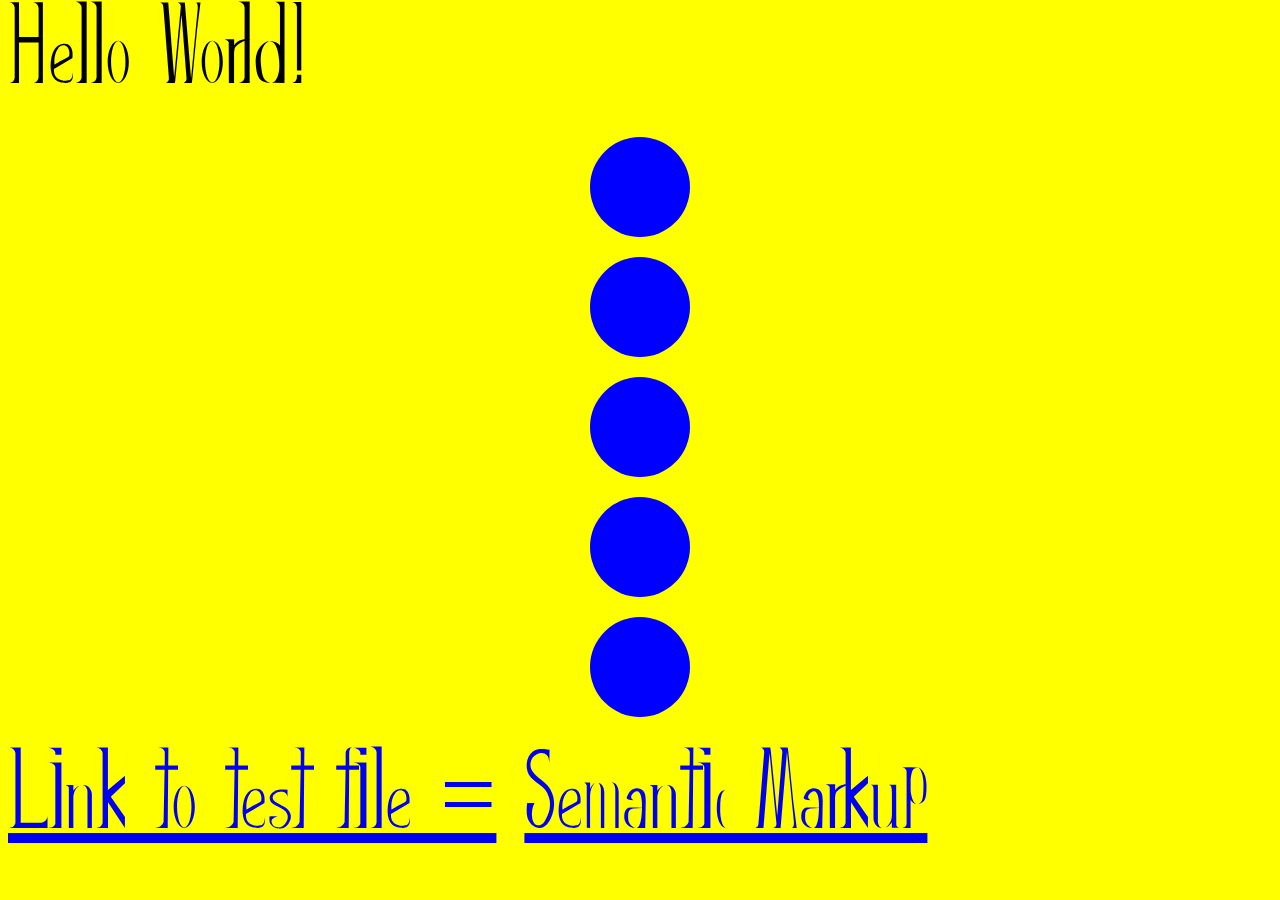
==== EdenJo/cy040504.github.io/index.html @ d560fe03 "file" ====
<!DOCTYPE html>
<html lang="en">
<head>
  <meta charset="utf-8">
  <meta name="viewport" content="width=device-width, initial-scale=1">
  <title>Sample File</title>
  <link rel="stylesheet" type="text/css" href="assets/css/style.css">
</head>
<body>
  Hello World!


  <div class="circle-container">
    <div class="blue-circle"></div>
    <div class="blue-circle"></div>
    <div class="blue-circle"></div>
    <div class="blue-circle"></div>
    <div class="blue-circle"></div>
  </div>

  <a href="test/test.html">Link to test file =</a>
  <a href="semantic-markup/index.html"> Semantic Markup</a> 
</body>
</html>
---- EdenJo/cy040504.github.io/assets/css/style.css ----
@font-face {
	font-family: "Wish";
	src: url("wish.otf") format("opentype");
}

body {
	background: yellow;
	font-family: 'Wish';
	font-size: 100px;
}

.circle-container {
	display: flex;
	flex-direction: column;
	align-items: center;    
	gap: 20px;             
	padding: 20px;
}

.blue-circle {
	width: 100px;
	height: 100px;
	background-color: blue;
	border-radius: 50%;
	animation: moveAndScale 3s infinite ease-in-out;
}


@keyframes moveAndScale {
	0% {
		transform: translateY(0) scale(1);
		background-color: blue;
	}
	25% {
		transform: translateY(-20px) scale(1.1);
		background-color: lightblue;
	}
	50% {
		transform: translateY(0) scale(1.2);
		background-color: deepskyblue;
	}
	75% {
		transform: translateY(20px) scale(1.1);
		background-color: lightblue;
	}
	100% {
		transform: translateY(0) scale(1);
		background-color: blue;
	}
}


.poster {
	display: grid;
	grid-template-rows: 1fr 2fr 1fr;
	grid-template-columns: 1fr 1fr 1fr;
	width: 80%;
	height: 90%;
	background-color: white;
	color: black;
	padding: 20px;
	box-shadow: 0px 5px 15px rgba(0, 0, 0, 0.1);
}

/* 헤더 스타일 */
.header {
	grid-column: span 3;
	display: flex;
	justify-content: center;
	align-items: center;
	font-size: 3rem;
	font-weight: bold;
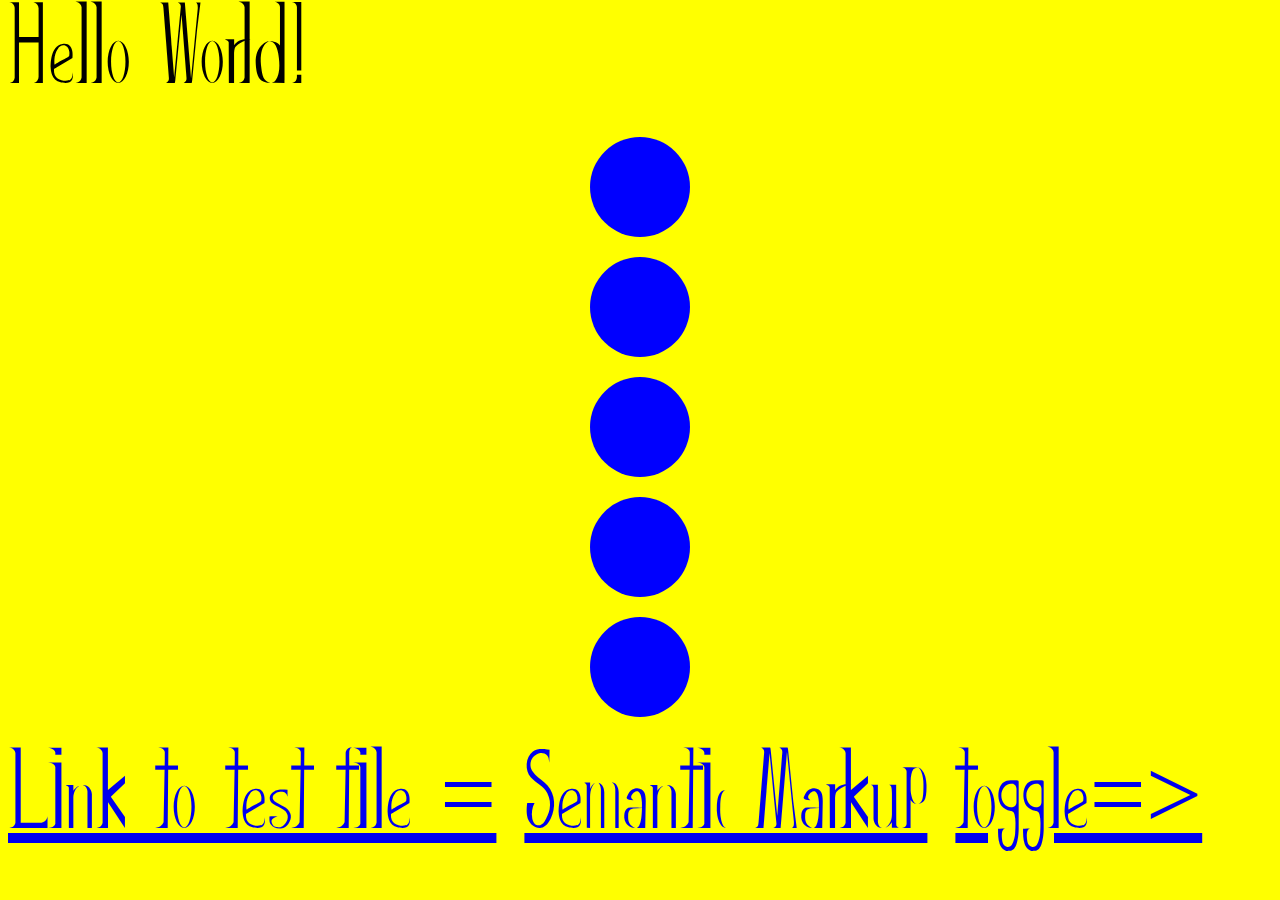
==== commit 54c2a054: "Update index.html" ====
--- a/EdenJo/cy040504.github.io/index.html
+++ b/EdenJo/cy040504.github.io/index.html
@@ -20,5 +20,6 @@
 
   <a href="test/test.html">Link to test file =</a>
   <a href="semantic-markup/index.html"> Semantic Markup</a> 
+  <a href="toggle/index.html"> toggle=></a> 
 </body>
 </html>
